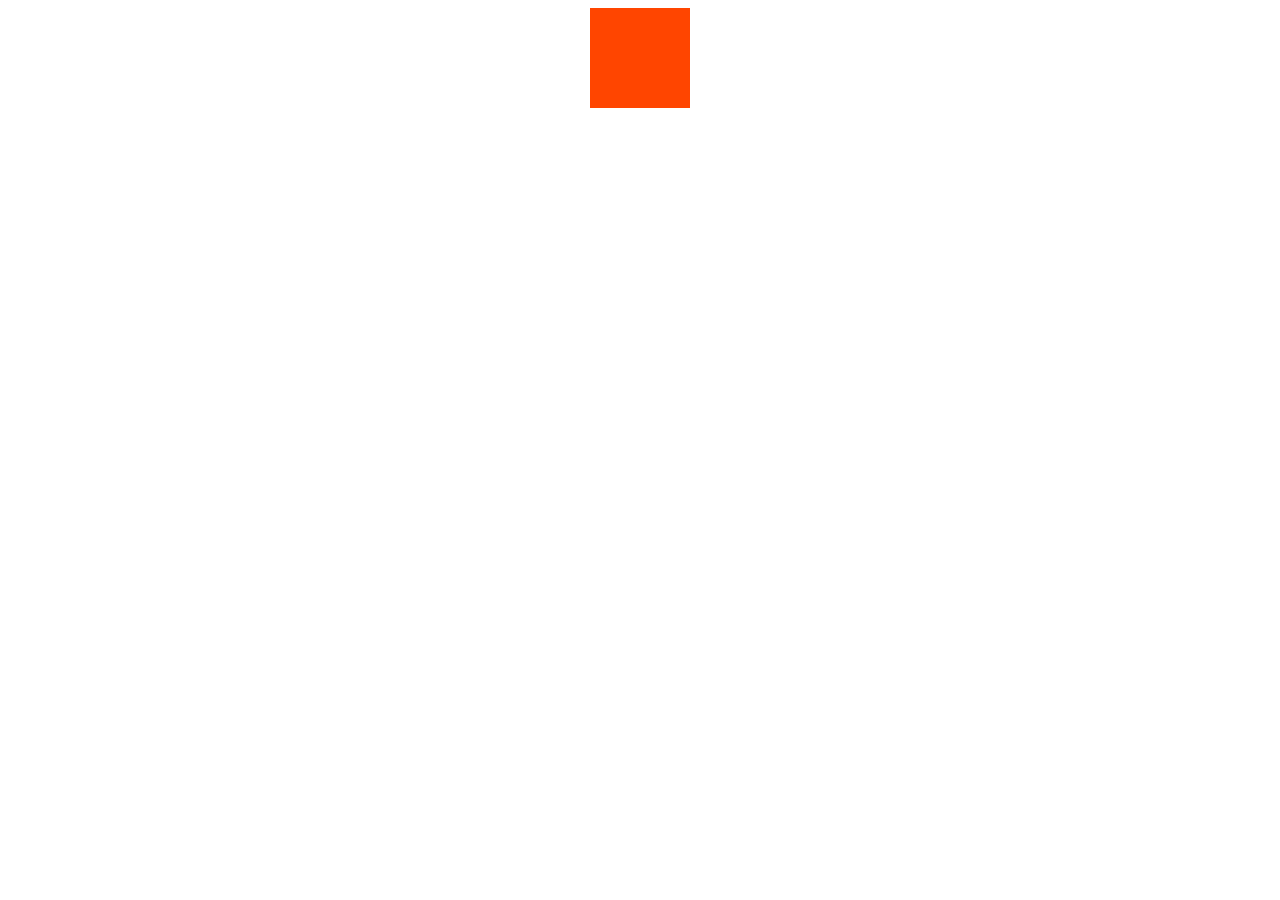
==== 02_HTMLとCSSを極める（トランジション編）/040_transformについて学ぼう/start/index.html @ 1802cc5a "Initial commit" ====
<!DOCTYPE html>
<html lang="en">
<head>
    <meta charset="UTF-8">
    <meta name="viewport" content="width=device-width, initial-scale=1.0">
    <meta http-equiv="X-UA-Compatible" content="ie=edge">
    <title>Document</title>
    <link rel="stylesheet" href="style.css">
</head>
<body>
    <div id="container">
        <div class="rect"></div>
    </div>
</body>
</html>
---- 02_HTMLとCSSを極める（トランジション編）/040_transformについて学ぼう/start/style.css ----
.rect {
  width: 100px;
  height: 100px;
  margin: 0 auto;
  background-color: orangered;
}
/*# sourceMappingURL=style.css.map */
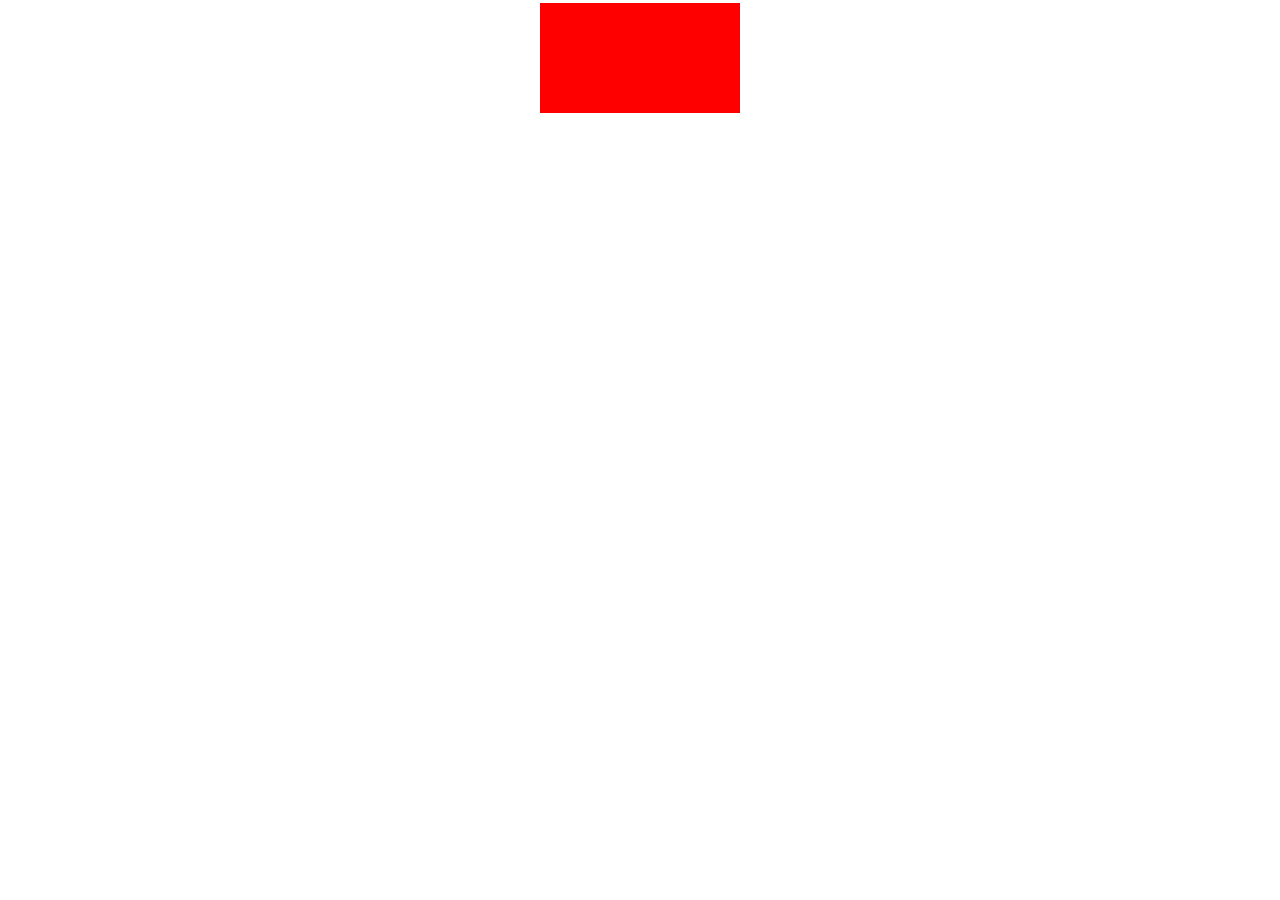
==== commit 99919dad: "js" ====
--- a/02_HTMLとCSSを極める（トランジション編）/040_transformについて学ぼう/start/index.html
+++ b/02_HTMLとCSSを極める（トランジション編）/040_transformについて学ぼう/start/index.html
@@ -1,5 +1,5 @@
 <!DOCTYPE html>
-<html lang="en">
+<html lang="ja">
 <head>
     <meta charset="UTF-8">
     <meta name="viewport" content="width=device-width, initial-scale=1.0">
--- a/02_HTMLとCSSを極める（トランジション編）/040_transformについて学ぼう/start/style.css
+++ b/02_HTMLとCSSを極める（トランジション編）/040_transformについて学ぼう/start/style.css
@@ -2,6 +2,8 @@
   width: 100px;
   height: 100px;
   margin: 0 auto;
-  background-color: orangered;
+  background-color: red;
+  transform: scale(2, 1.1);
+  transform-origin: center center;
 }
 /*# sourceMappingURL=style.css.map */